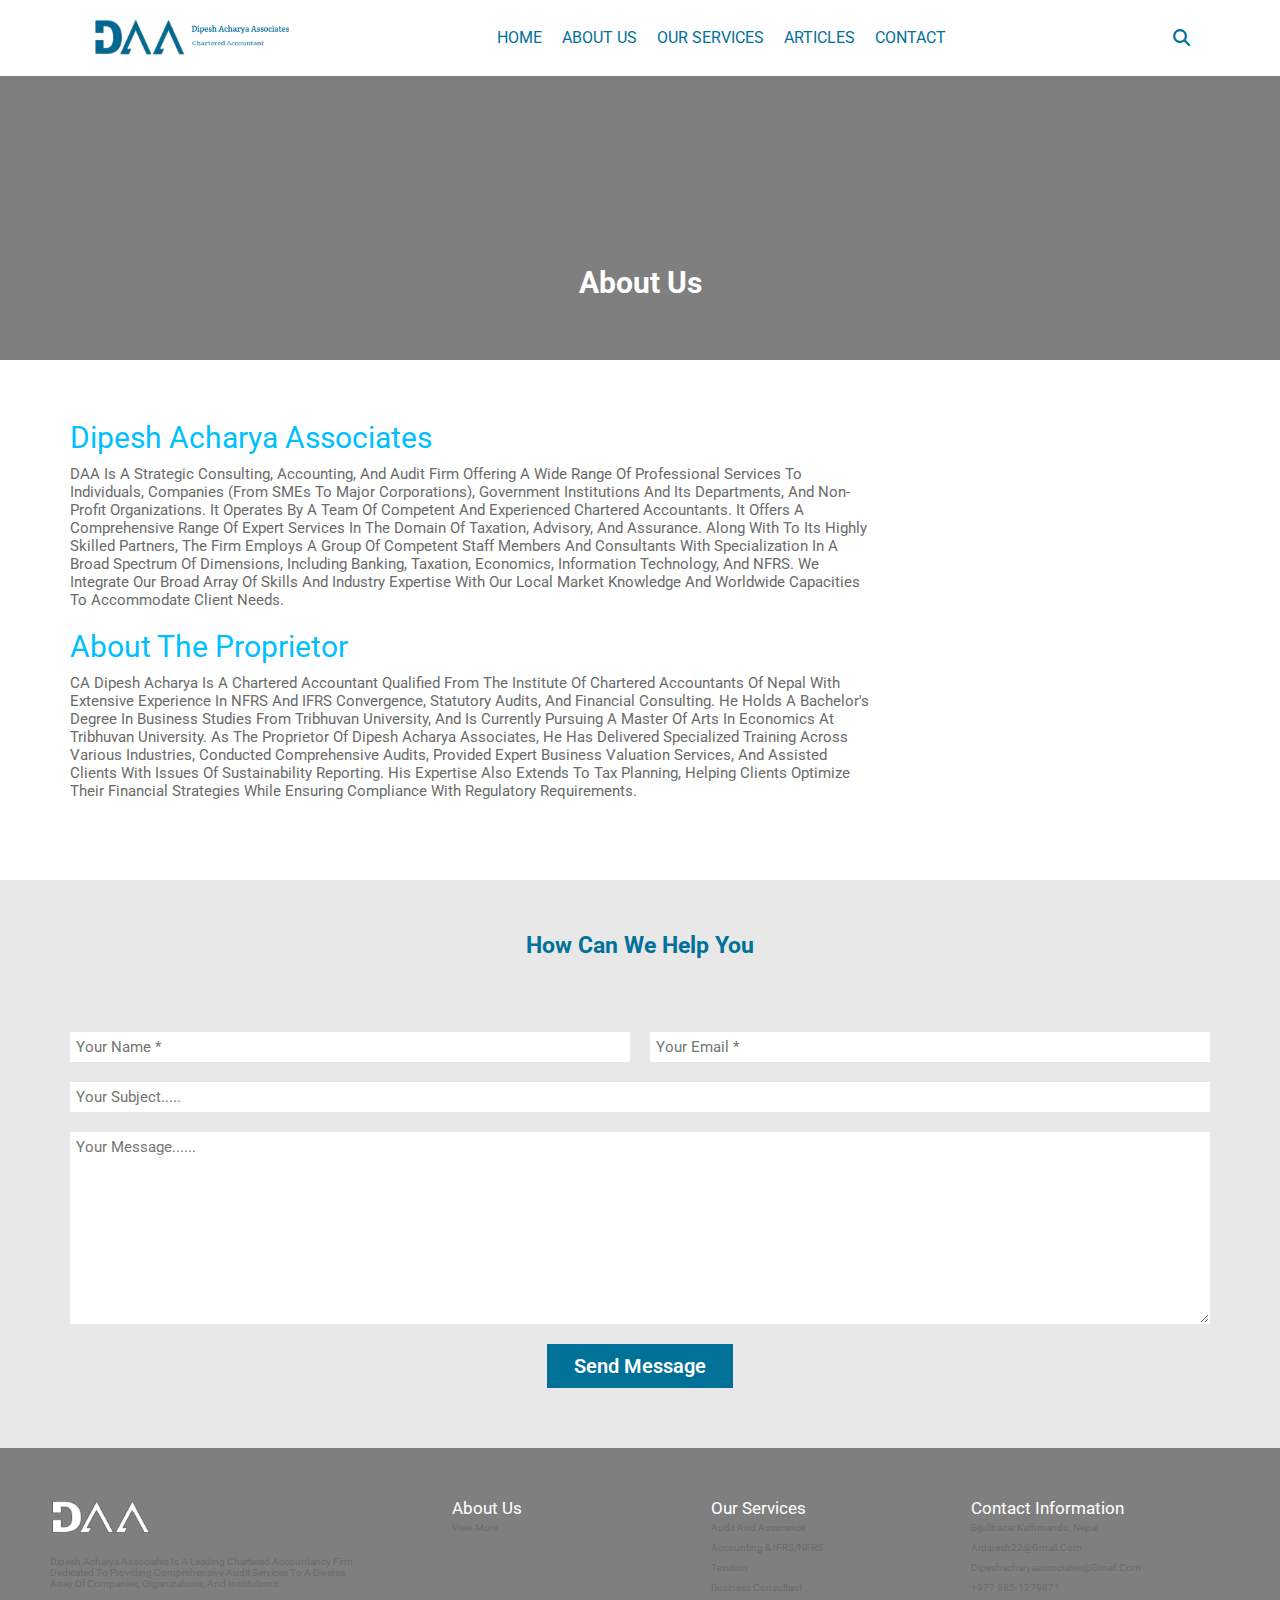
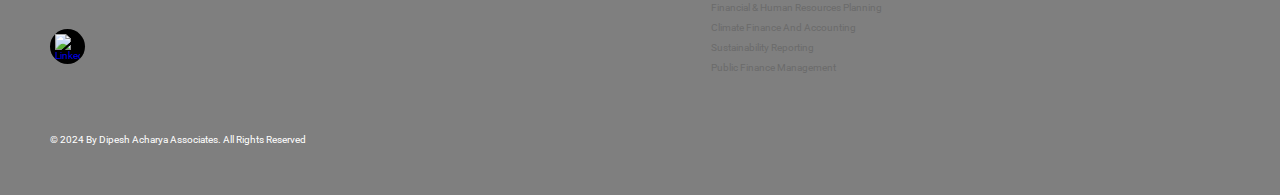
==== about.html @ 7fdf8933 "first commit" ====
<!DOCTYPE html>
<html lang="en">
<head>
  <meta charset="UTF-8">
  <meta name="viewport" content="width=device-width, initial-scale=1.0">
  <title>Dipesh Acharya Associates</title>
  <link rel="stylesheet" href="https://cdnjs.cloudflare.com/ajax/libs/font-awesome/6.5.2/css/all.min.css">
  <link rel="stylesheet" href="./CSS/style.css">
  <script src="./JS/script.js" defer></script>
</head>
<body>
  <header class="header">
    <a href="#" class="logo">
      <img src="./image/primary-logo.png" alt="Logo">
    </a>
    <nav class="navbar">
        <a href="index.html">HOME</a>
        <a href="about.html">ABOUT US</a>
        <a href="services.html">OUR SERVICES</a>
        <a href="articles.html">ARTICLES</a>
        <a href="contact.html">CONTACT</a>
    </nav>

    <div class="icons">
      <div class="fas fa-search" id="search-btn"></div>
      <div class="fas fa-bars" id="menu-btn"></div>
      <div class="fas fa-times" id="close-btn"></div>
    </div>
    <div class="search-form" id="search-form">
      <input type="search" id="search-box" placeholder="Search here...">
      <label for="search-box" class="fas fa-search"></label>
    </div>
  </header>
  <section class="abouthome" id="home">
    <div class="container">
      <div class="content">
        <h3>About Us</h3>
      </div>
    </div>
  </section>

  <section id="about" class="about">
    <div class="container">
     
        <div class="aboutright">
            <h1>Dipesh Acharya Associates</h1>
            <p>
              DAA is a strategic consulting, accounting, and audit firm offering a wide range of professional services to individuals, companies (from SMEs to major corporations), government institutions and its departments, and non-profit organizations. It operates by a team of competent and experienced chartered accountants.
              It offers a comprehensive range of expert services in the domain of taxation, advisory, and assurance. Along with to its highly skilled partners, the firm employs a group of competent staff members and consultants with specialization in a broad spectrum of dimensions, including banking, taxation, economics, information technology, and NFRS.
              We integrate our broad array of skills and industry expertise with our local market knowledge and worldwide capacities to accommodate client needs.
            </p>
              <h1>About the Proprietor</h1>
              <p>CA Dipesh Acharya is a Chartered Accountant qualified from the Institute of Chartered Accountants of Nepal with extensive experience in NFRS and IFRS convergence, statutory audits, and financial consulting. He holds a Bachelor's degree in Business Studies from Tribhuvan University, and is currently pursuing a Master of Arts in Economics at Tribhuvan University. As the proprietor of Dipesh Acharya Associates, He has delivered specialized training across various industries, conducted comprehensive audits, provided expert business valuation services, and assisted clients with issues of sustainability reporting. His expertise also extends to tax planning, helping clients optimize their financial strategies while ensuring compliance with regulatory requirements.
              

        </div>
    </div>
        </section>
      <section id="contact" class="contact">
        <div class="container">
            <h1 class="section-heading">How Can We Help You</h1>
            <p></p>
            
            <form>
                <div class="input-wrap">
                    <input type="text" placeholder="Your Name *">
                    <input type="text" placeholder="Your Email *">
                </div>
                <div class="input-wrap-2">
                    <input type="text" placeholder="Your Subject.....">
                    <textarea name="" id="" cols="30" rows="10" placeholder="Your Message......"></textarea>
                </div>
                <div class="btn-wrapper">
                    <button class="btn btn-primary">Send Message</button>
                </div>
            </form>
        </div>
    </section>
    <footer class="footer">
      <div class="footer-left">
   <img src="./image/white-logo.png" alt="" >
   <p>Dipesh Acharya Associates Is A Leading Chartered Accountancy Firm Dedicated To Providing Comprehensive Audit Services To A Diverse Array Of Companies, Organizations, And Institutions.</p>
   <div class="social">
    <a href="https://www.linkedin.com/in/dipesh-acharya-57b789141/"><img src="./Image/linked-in.png" alt="LinkedIn"></a>
</div>
  
  </div>
  <ul class="footer-right">
  
    <li>
    <h2>About Us</h2>
    
    <ul class="box">
    <li><a href="about.html">View More</a></li>
    </ul>
    
    </li>
    <li class="features">
    <h2>Our Services</h2>
    
    <ul class="box">
      <li><a href="services.html">Audit and assurance</a></li>
      <li><a href="services.html">Accounting & IFRS/NFRS</a></li>
      <li><a href="services.html">Taxation</a></li>
      <li><a href="services.html">Business Consultant</a></li>
      <li><a href="services.html">Financial & Human Resources Planning</a></li>
      <li><a href="services.html">Climate finance and accounting</a></li>
      <li><a href="services.html">Sustainability Reporting</a></li>
      <li><a href="services.html">Public Finance Management</a></li>
  
    </ul>
    
    </li>
    <li>
    <h2>Contact Information</h2>
    
    <ul class="box">
      <li><a href="#">Bijulibazar Kathmandu, Nepal</a></li>
      <li><a href="#">ardipesh22@gmail.com</a></li>
      <li><a href="#">dipeshacharyaassociates@gmail.com</a></li>
      <li><a href="#">+977 985-1279871</a></li>
    </ul>
    
    </li>
    
    </ul>
  
  <div class="footer-bottom"></div>
  <p>© 2024 by Dipesh Acharya Associates. All Rights Reserved</p>
  </footer>
</body>
</html>
---- CSS/style.css ----
@import 'utilities.css';
@import url('https://fonts.googleapis.com/css2?family=Roboto:wght@100;300;400;500;700&display=swap');

:root {
    --black: #000000;
    --gray: #E8E8E8;
    --white: #ffffff;
    --gwhite: #6b6b6b;
    --primary: #007199;
    --secondary: #00BFFF;
    --extra: #F0F0F0;
}

* {
    font-family: "Roboto", sans-serif;
    margin: 0;
    padding: 0;
    box-sizing: border-box;
    outline: none;
    border: none;
    text-decoration: none;
    text-transform: capitalize;
    transition: .2s linear;
}

html {
    font-size: 62.5%;
    overflow-x: hidden;
    scroll-behavior: smooth;
}

html::-webkit-scrollbar {
    width: .8rem;
}

html::-webkit-scrollbar-track {
    background: transparent;
}

html::-webkit-scrollbar-thumb {
    background: #fff;
    border-radius: 5rem;
}

section {
    padding: 6rem 0;
}

.header {
    display: flex;
    align-items: center;
    justify-content: space-between;
    padding: 1.5rem 7%;
    top: 0;
    left: 0;
    right: 0;
    z-index: 1000;
    background-color: var(--white);
    position: fixed;
}

.header .logo img {
    width: 200px;
}

.header .navbar {
    display: flex;
    align-items: center;
}

.header .navbar a {
    margin: 0 1rem;
    font-size: 1.6rem;
    color: var(--primary);
}

.header .navbar a:hover {
    color: var(--secondary);
    border-bottom: .1rem solid var(--secondary);
    padding-bottom: .5rem;
}

.header .navbar a::after {
    color: var(--secondary);
    border-bottom: .1rem solid var(--secondary);
    padding-bottom: .5rem;
}

.header .icons {
    display: flex;
    align-items: center;
}

.header .icons div {
    color: var(--primary);
    cursor: pointer;
    font-size: 1.7rem;
    margin-left: 2rem;
}

.header .icons .close-btn {
    display: none;
}

.header .icons div:hover {
    color: var(--secondary);
}

#menu-btn {
    display: none;
}

#search-btn {
    display: inline-block;
}

.header .search-form {
    position: absolute;
    top: 100%;
    right: 7%;
    background: var(--gray);
    width: 50rem;
    height: 5rem;
    display: flex;
    align-items: center;
    transform: scaleY(0);
    transform-origin: top;
    transition: transform 0.3s ease-in-out;
    z-index: 1001;
}

.header .search-form.active {
    transform: scaleY(1);
}

.header .search-form input {
    height: 100%;
    width: 100%;
    font-size: 1.6rem;
    color: var(--black);
    padding: 1rem;
    text-transform: none;
    background: var(--gray);
    border: none;
}

.header .search-form label {
    cursor: pointer;
    font-size: 2.2rem;
    margin-right: 1.5rem;
    color: var(--black);
}

.header .search-form label:hover {
    color: var(--primary);
}

.header .icons .fa-times {
    display: none;
}

.header .navbar.active ~ .icons .fa-times,
.header .search-form.active ~ .icons .fa-times {
    display: inline-block;
}

.home {
    min-height: 100vh;
    display: flex;
    align-items: flex-end; /* Aligns items at the bottom */
    padding: 4rem; /* Adds padding to the container */
    background: linear-gradient(to top, rgba(0, 0, 0, 0.7), rgba(0, 0, 0, 0)),
                url(../image/Audit-Assurance.jpg);
    background-size: cover;
    background-position: center;
}

.home .content {
    max-width: 60rem;
    margin-bottom: 2rem; /* Positions the content 2rem above the bottom */
    text-align: left; /* Aligns text to the left */
}

.home .content h3 {
    font-size: 4rem;
    color: var(--white);
    margin: 0;
    margin-bottom: 1rem;
}


.home .content p {
    font-size: 1.6rem;
    font-weight: lighter;
    color: var(--extra);
    margin: 0;
    margin-bottom: 1rem;
}

.abouthome {
    min-height: 40vh;
    display: flex;
    align-items: flex-end; /* Aligns items at the bottom */
    padding: 4rem; /* Adds padding to the container */
    background: linear-gradient(rgba(0,0,0,0.5),rgba(0,0,0,0.5)),url(../Image/background.jpg);
    background-size: cover;
    background-position: center;
}

.abouthome .content {
    max-width: 60rem;
    margin-bottom: 2rem; /* Positions the content 2rem above the bottom */
    text-align: left; /* Aligns text to the left */
}

.abouthome .content h3 {
    font-size: 3rem;
    color: var(--white);
    margin: 0;
    margin-bottom: 1rem;
}


section.about .aboutright{
    width: 800px;
}

section {
    padding: 6rem 0;
}

.section-heading{
    color: var(--primary);
    font-size: 2.3rem;
    text-align: center;
    margin-bottom: 1rem;
    line-height: 0.5;
}


.section-heading + p{
    color: var(--gwhite);
    font-family: 'Lato', sans-serif;
    margin-bottom: 8rem;
    text-align: center;
}

.container{
    max-width: 1170px;
    padding: 0 15px;
    margin: 0 auto;
}
.containerarticlex{
    max-width: 800px;
    padding: 0 15px;
    margin: 0 auto;
    margin-bottom: 3rem;
    display: flex;
    flex-direction: column;
    gap: 10px;
}
section.about .about-me-img {
    width: 400px; 
    justify-content: center;
    text-align: center;
}

section.about .article-img {
    width: 400px; 
    justify-content: center;
    text-align: center;
}

section.about h1 {
    margin-bottom: 1rem;
    font-family: "Roboto", sans-serif;
    font-size: 3rem;
    color: var(--secondary);
    font-weight: 400;
}

section.about h3 {
    font-size: 1rem;
    margin-bottom: 1rem;
    font-weight: 400;
}

section.about p {
    font-family: "Roboto", sans-serif;
    color: var(--gwhite);
    font-size: 1.5rem;
    margin-bottom: 2rem;
}

section.about p span{
    font-weight: bold
}

section.about .article-publisher p{
    font-family: "Roboto", sans-serif;
    color: var(--primary);
    font-size: 1rem;
}

section.about .social {
    display: flex;
}

section.about .social a {
    background-color: var(--black);
    display: flex;
    align-items: center;
    justify-content: center;
    width: 35px;
    height: 35px;
    border-radius: 50%;
    margin-right: 0.6rem;
    transition: all .3s ease;
}

section.about .social a:hover {
    background: var(--primary);
}

section.about .social a img {
    width: 100%;
    height: 100%;
    padding: 0.7rem;
}

.viewmore {
    color: var(--secondary); 
    text-decoration: none; 
    cursor: pointer; 
  }
  
  .viewmore::after { 
    content: ' -->'; 
  }

  section.services{
    background: var(--gray);
}
section.services .card-wrapper{
    display: grid;
    grid-template-columns: repeat(3, 1fr);
    grid-column-gap: 5rem;
    grid-row-gap: 10rem;
}
section.services .card-wrapper .card{
    background: var(--white);
    padding-left: 2rem;
    padding-right: 2rem;
    padding-bottom: 2rem;
    position: relative;
    padding-top: 5rem;
    text-align: center;
    transition: all .3s ease;
    margin: 0 0rem;
}
section.services .card-wrapper .card img{
    position: absolute;
    top: -4.5rem;
    left: 50%;
    transform: translate(-50%);
    width: 80px;
}
section.services .card-wrapper .card h2{
    font-weight: 1200;
    font-size: 2rem;
    margin: 3rem 0;
    color: var(--black);
}
section.services .card-wrapper .card p{
    font-family: 'Lato', sans-serif;
    color: var(--gwhite);
    line-height: 1.6;
}
section.services .card-wrapper .card:hover{
    background: var(--black);

}
section.services .card-wrapper .card:hover h2, section.services .card-wrapper .card:hover p{
    color: var(--white);
}

section.services .viewall{
    position: absolute;
    font-size: 1.3rem;
    margin-top: -100px;
    margin-left: 4rem;
}
section.services .viewall a{
    color: var(--primary);
}


section.article .viewall{
    position: absolute;
    font-size: 1.3rem;
    margin-top: -100px;
    margin-left: 4rem;
}
section.article .viewall a{
    color: var(--primary);
}

section.article{
    background: var(--white);
}

section.article .article-wrapper{
    display: grid;
    grid-template-columns: repeat(3, 1fr);
    grid-gap: 2rem;
}
section.article .article-wrapper .card {
    margin: 10px;
    background-color: var(--white);
    border-radius: 10px;
    box-shadow: 0 2px 20px rgba(0, 0, 0, 0.2);
    overflow: hidden;
    width: 300px;
  }
  section.article .article-wrapper .card-header img {
    width: 100%;
    height: 200px;
    object-fit: cover;
  }
  section.article .article-wrapper .card-body {
    display: flex;
    flex-direction: column;
    justify-content: center;
    align-items: flex-start;
    padding: 2rem;
    min-height: 250px;
  }
  
  section.article .article-wrapper .card-body h4{
    font-size: 1.4rem;
  }
  
  section.article .article-wrapper .card-body p {
    font-size: 13px;
    margin: 20px 0 10px 0;
  }
  section.article .article-wrapper .user {
    display: flex;
    margin-top: auto;
  }
  
  section.article .article-wrapper .user img {
    border-radius: 50%;
    width: 40px;
    height: 40px;
    margin-right: 10px;
  }
  section.article .article-wrapper .user-info h5 {
    margin: 0;
  }
  section.article .article-wrapper .user-info small {
    color: #545d7a;
  }
  
  section.contact{
    background: var(--gray);
  }
section.contact .card-wrapper{
    display: grid;
    grid-template-columns: repeat(3,1fr);
    grid-gap: 3rem;
}

section.contact .card-wrapper .card{
    text-align: center;
}

section.contact .card-wrapper .card img{
    margin-bottom: 3rem;
}

section.contact .card-wrapper .card h2{
    font-weight: 400;
    margin-bottom: 1rem;
}

section.contact .card-wrapper .card h6{
    font-size: 1rem;
    font-weight: 400;
    color: var(--gwhite);
    margin-bottom: 4rem;
}

section.contact .input-wrap{
    display: grid;
    grid-template-columns: repeat(2,1fr);
    grid-gap: 2rem;
    margin-bottom: 2rem;
}
section.contact .input-wrap-2{
    display: flex;
    flex-direction: column;
}

section.contact .input-wrap-2 input{
    margin-bottom: 2rem;

}
section.contact input{
    padding: 0.5rem;
    border:1px solid var(--white);
    font-size: 1.5rem;
}

section.contact .input-wrap-2 textarea{
    padding: 0.5rem;
    border:1px solid var(--white);
    font-size: 1.5rem;
}

section.contact .input-wrap-2 textarea:focus, section.contact input:focus{
    outline: none;
}

section.contact .btn-wrapper{
    text-align: center;
    margin-top: 2rem;
}
.newcontainer {
    display: flex;
    flex-wrap: wrap;
    justify-content: center;
    padding: 20px;
}

.card {
    background-color: var(--extra);
    border-radius: 10px;
    box-shadow: 0 2px 5px rgba(0, 0, 0, 0.2);
    margin: 10px;
    padding: 20px;
    width: 300px;
    max-width: 400px;
}

.card:hover{
    box-shadow: 0 2px 12px rgba(0, 0, 0, 0.6);
}

.card img {
    max-width: 100%;
    border-radius: 10px 10px 0 0;
}

.card h3 {
    color: #1d1d1d;
    font-size: 2rem;
    margin-bottom: 10px;
    margin-top: 10px;
}

.card p {
    line-height: 1.6;
    color: #555;
}

.card p span {
    font-weight: bold;
    color: #363636;
}

.card .services {
    margin-top: 20px;
    display: flex;
    flex-direction: column;
}

.card .services h3 {
    color: #007bff;
    margin-bottom: 5px;
}

.card .services p {
    margin-bottom: 10px;
}




@media (max-width: 768px) {
    .card {
        width: 92%;
    }
}

@media (max-width: 991px) {
    html {
        font-size: 55%;
    }

    .header {
        padding: 1.5rem;
    }

    section {
        padding: 2rem;
    }
    section.about .about-me-img {
        width: 300px;
    }

    section.about .article-img {
        width: 300px;
    }

    section.about .aboutright{
        width: 700px;
    }
    .section-heading{
        margin-top: 3rem;
    }

    section.services .card-wrapper{
        grid-template-columns: repeat(2,1fr);
    }
    section.service .card-wrapper{
        grid-template-columns: repeat(2,1fr);
    }
}

@media (max-width: 768px) {
    #menu-btn {
        display: inline-block;
    }

    .header .navbar {
        position: absolute;
        top: 100%;
        right: -100%;
        background: var(--gray);
        width: 30rem;
        height: calc(100vh - 9.5rem);
        flex-direction: column;
        transition: right 0.3s ease-in-out;
        z-index: 1001;
    }

    .header .navbar.active {
        right: 0;
    }

    .header .navbar a {
        color: var(--primary);
        display: block;
        margin: 1.5rem;
        padding: 0.5rem;
        font-size: 2rem;
    }

    .header .search-form {
        width: 90%;
        right: 2rem;
    }

    .home .content h3 {
        font-size: 3rem;
    }

    .home .content p {
        font-size: 1.2rem;
    }

    .about-inner-wrap {
        flex-direction: column;
    }

    section.about .about-me-img {
        margin-left: 0;
    }
    section.about .article-img {
        width: 280px;
    }
    section.about .aboutright{
        width: 500px;
    }
    .about .right {
        text-align: center;
        margin-top: 2rem;
        padding: 2rem;
    }

    .about .right .social {
        justify-content: center;
    }

    section {
        padding: 4rem 0;
    }

    section.services .card-wrapper{
        grid-template-columns: repeat(2,1fr);
    }
    section.article .article-wrapper{
        grid-template-columns: repeat(2,1fr);
    }

}

@media (max-width: 576px){

    section{
        padding: 4rem 0;
    }
    section.about .about-me-img {
        width: 260px;
        margin-left: 0;
    }
    section.about .article-img {
        width: 250px;
        margin-left: 0;
    }
    section.about .aboutright{
        width: 300px;
    }
    .home .content{
        margin-bottom: 3rem;
    }
    .home .content p{
        margin-bottom: 3rem;
    }

    .section-heading p{
        margin-bottom: 2rem;
    }
    section.services .card-wrapper{
        grid-template-columns: repeat(1,1fr);
    }
    section.article .article-wrapper{
        grid-template-columns: repeat(1,1fr);
    }

    section.contact .card-wrapper{
        grid-template-columns: repeat(1,1fr);
    }
    section.contact .input-wrap{
        grid-template-columns: repeat(1, 1fr);
    }
}

footer{
    display: -webkit-flex;
        display: -moz-flex;
        display: -ms-flex;
        display: -o-flex;
    flex-flow: row wrap;
    padding: 50px;
    color: #fff;
    background: linear-gradient(rgba(0,0,0,0.5),rgba(0,0,0,0.5)),url(../Image/background.jpg);
    background-size: cover;
    display: flex;
    flex-direction:row;
    }

.footer > *{
    flex: 1 100%;
}

.footer-left{
    margin-right: 1.25em;
    margin-bottom: 2em;
}

.footer-left img{
    width: 100px;
}

h2{
    font-weight: 400;
    font-size: 17px;
}

.footer ul{
    list-style:none;
    padding-left:0;
}
.footer li{
    line-height:2em;
}
.footer a{
    text-decoration: none;
}
.footer-right{
    display: -webkit-flex;
    display: -moz-flex;
    display: -ms-flex;
    display: -o-flex;
    display: flex;
    flex-flow: row wrap;
}
.footer-right > * {
    flex:1 50%;
    margin-right: 1.25em;
}
.box a{
    color: var(--gwhite);
}
.footer-bottom{
    text-align:center;
    justify-content: center;
    color: var(--gwhite);
padding-top: 50px;
}
.footer-left p{
    padding-right: 20%;
    margin-top: 2rem;
    color: var(--gwhite);
}
.footer .social{
    display: flex;
    margin-top: 4rem;
}
.footer .social a{
    background-color: var(--black);
    display: flex;
    align-items: center;
    justify-content: center;
    width: 35px;
    height: 35px;
    border-radius: 50%;
    margin-right: 0.6rem;
    transition: all .3s ease;
}
.footer .social a:hover{
    background: var(--aqua);
}

.footer .social a img{
    width: 100%;
    height: 100%;
    padding: 0.5rem;
}

@media screen and (min-width: 991px){
    .footer-right > *{
        flex:1;
    }
    .footer-left{
        flex:1 0px;
    }
    .footer-right{
        flex:2 0px;
    }
}
@media (max-width: 600px){
    .footer{
        padding:15px;
    }
    main{
        font-size:55px;
    }
}
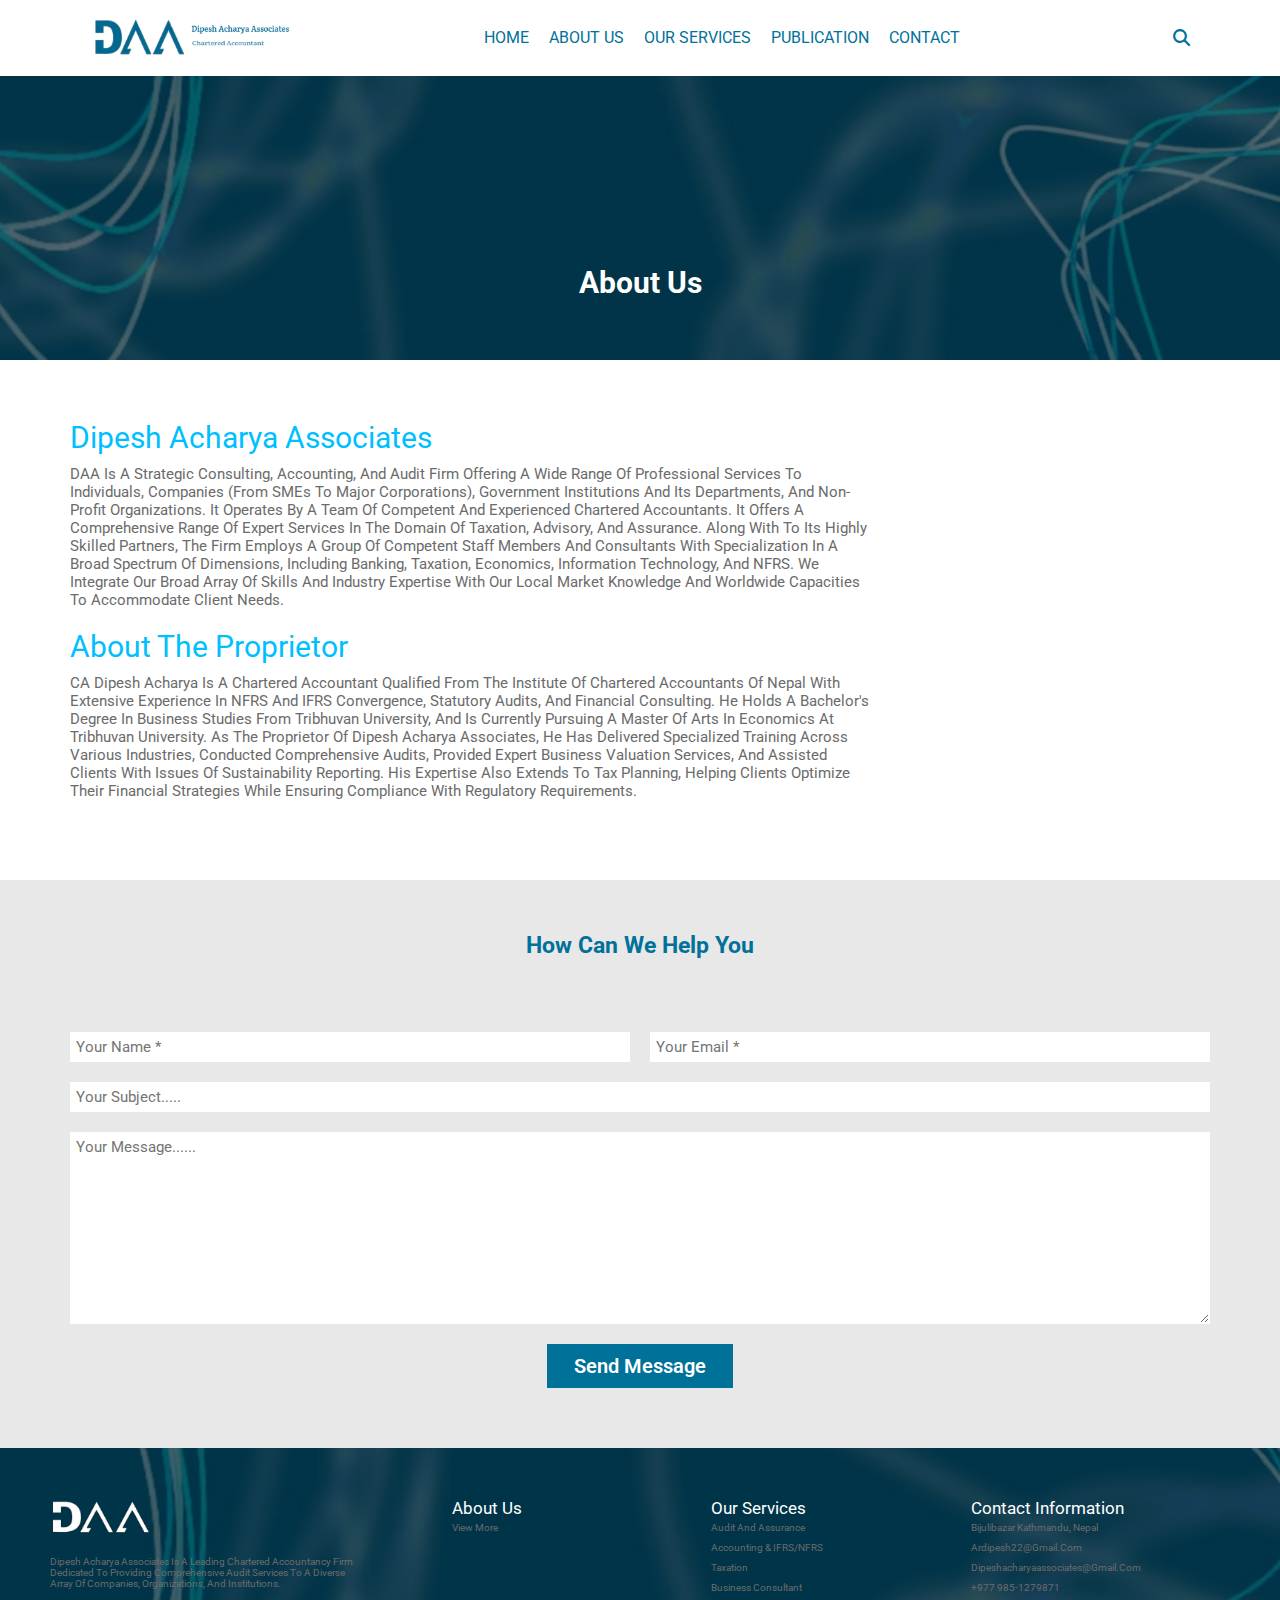
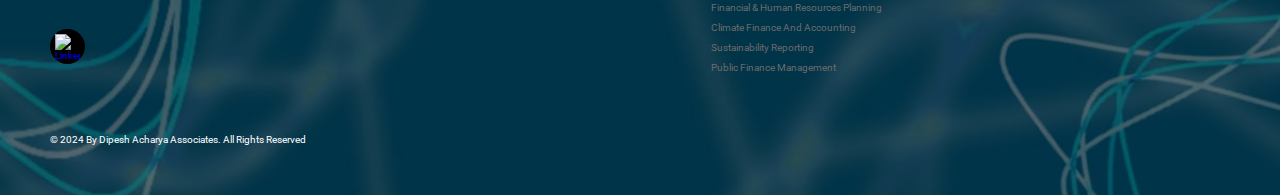
==== commit 9c1584bf: "modified" ====
--- a/about.html
+++ b/about.html
@@ -4,6 +4,7 @@
   <meta charset="UTF-8">
   <meta name="viewport" content="width=device-width, initial-scale=1.0">
   <title>Dipesh Acharya Associates</title>
+  <link rel="icon" type="image/x-icon" href="./image/circle-logo.png">
   <link rel="stylesheet" href="https://cdnjs.cloudflare.com/ajax/libs/font-awesome/6.5.2/css/all.min.css">
   <link rel="stylesheet" href="./CSS/style.css">
   <script src="./JS/script.js" defer></script>
@@ -17,7 +18,7 @@
         <a href="index.html">HOME</a>
         <a href="about.html">ABOUT US</a>
         <a href="services.html">OUR SERVICES</a>
-        <a href="articles.html">ARTICLES</a>
+        <a href="articles.html">PUBLICATION</a>
         <a href="contact.html">CONTACT</a>
     </nav>
 
--- a/CSS/style.css
+++ b/CSS/style.css
@@ -202,7 +202,7 @@
     display: flex;
     align-items: flex-end; /* Aligns items at the bottom */
     padding: 4rem; /* Adds padding to the container */
-    background: linear-gradient(rgba(0,0,0,0.5),rgba(0,0,0,0.5)),url(../Image/background.jpg);
+    background: linear-gradient(rgba(0,0,0,0.5),rgba(0,0,0,0.5)),url(../image/background.jpg);
     background-size: cover;
     background-position: center;
 }
@@ -755,7 +755,7 @@
     flex-flow: row wrap;
     padding: 50px;
     color: #fff;
-    background: linear-gradient(rgba(0,0,0,0.5),rgba(0,0,0,0.5)),url(../Image/background.jpg);
+    background: linear-gradient(rgba(0,0,0,0.5),rgba(0,0,0,0.5)),url(../image/background.jpg);
     background-size: cover;
     display: flex;
     flex-direction:row;
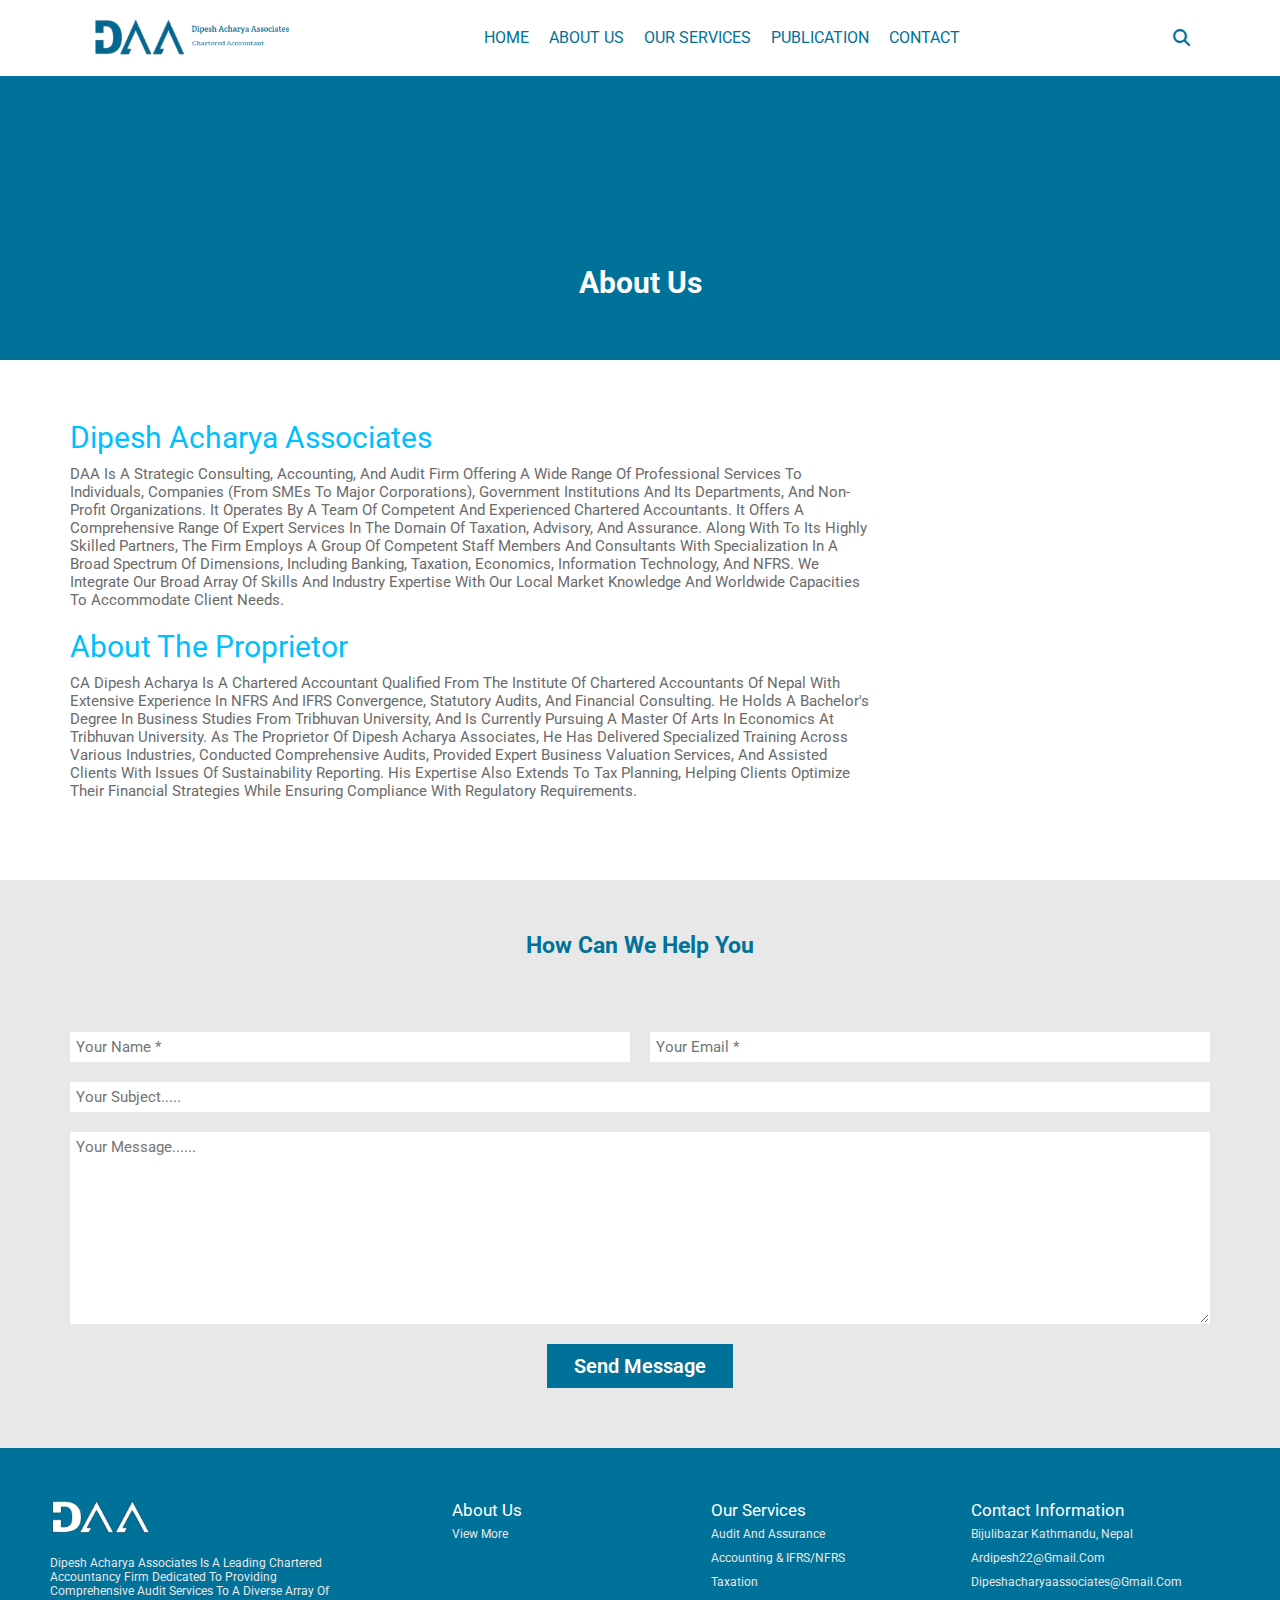
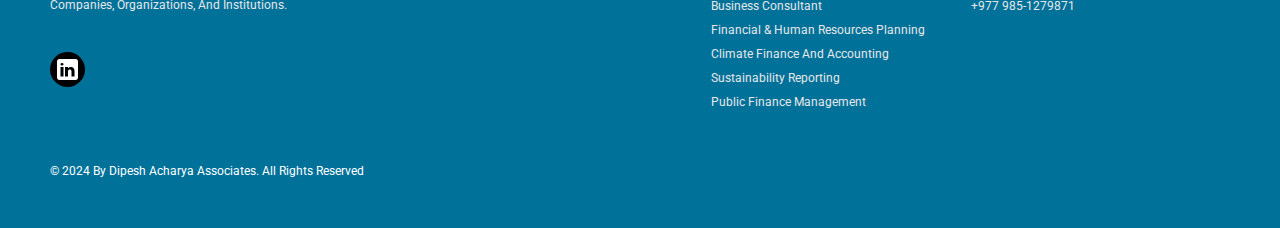
==== commit d17a9d17: "new modified" ====
--- a/about.html
+++ b/about.html
@@ -82,7 +82,7 @@
    <img src="./image/white-logo.png" alt="" >
    <p>Dipesh Acharya Associates Is A Leading Chartered Accountancy Firm Dedicated To Providing Comprehensive Audit Services To A Diverse Array Of Companies, Organizations, And Institutions.</p>
    <div class="social">
-    <a href="https://www.linkedin.com/in/dipesh-acharya-57b789141/"><img src="./Image/linked-in.png" alt="LinkedIn"></a>
+    <a href="https://www.linkedin.com/in/dipesh-acharya-57b789141/"><img src="./image/linked-in.png" alt="LinkedIn"></a>
 </div>
   
   </div>
--- a/CSS/style.css
+++ b/CSS/style.css
@@ -202,7 +202,7 @@
     display: flex;
     align-items: flex-end; /* Aligns items at the bottom */
     padding: 4rem; /* Adds padding to the container */
-    background: linear-gradient(rgba(0,0,0,0.5),rgba(0,0,0,0.5)),url(../image/background.jpg);
+    background: var(--primary);
     background-size: cover;
     background-position: center;
 }
@@ -356,7 +356,7 @@
     padding-top: 5rem;
     text-align: center;
     transition: all .3s ease;
-    margin: 0 0rem;
+    margin: 0 1rem;
 }
 section.services .card-wrapper .card img{
     position: absolute;
@@ -723,7 +723,7 @@
         width: 300px;
     }
     .home .content{
-        margin-bottom: 3rem;
+        margin-bottom: 10rem;
     }
     .home .content p{
         margin-bottom: 3rem;
@@ -755,7 +755,7 @@
     flex-flow: row wrap;
     padding: 50px;
     color: #fff;
-    background: linear-gradient(rgba(0,0,0,0.5),rgba(0,0,0,0.5)),url(../image/background.jpg);
+    background: var(--primary);
     background-size: cover;
     display: flex;
     flex-direction:row;
@@ -783,8 +783,13 @@
     list-style:none;
     padding-left:0;
 }
+
+.footer p{
+    font-size: 1.2rem;
+}
 .footer li{
     line-height:2em;
+    font-size: 1.2rem;
 }
 .footer a{
     text-decoration: none;
@@ -802,7 +807,7 @@
     margin-right: 1.25em;
 }
 .box a{
-    color: var(--gwhite);
+    color: var(--gray);
 }
 .footer-bottom{
     text-align:center;
@@ -813,7 +818,7 @@
 .footer-left p{
     padding-right: 20%;
     margin-top: 2rem;
-    color: var(--gwhite);
+    color: var(--gray);
 }
 .footer .social{
     display: flex;
